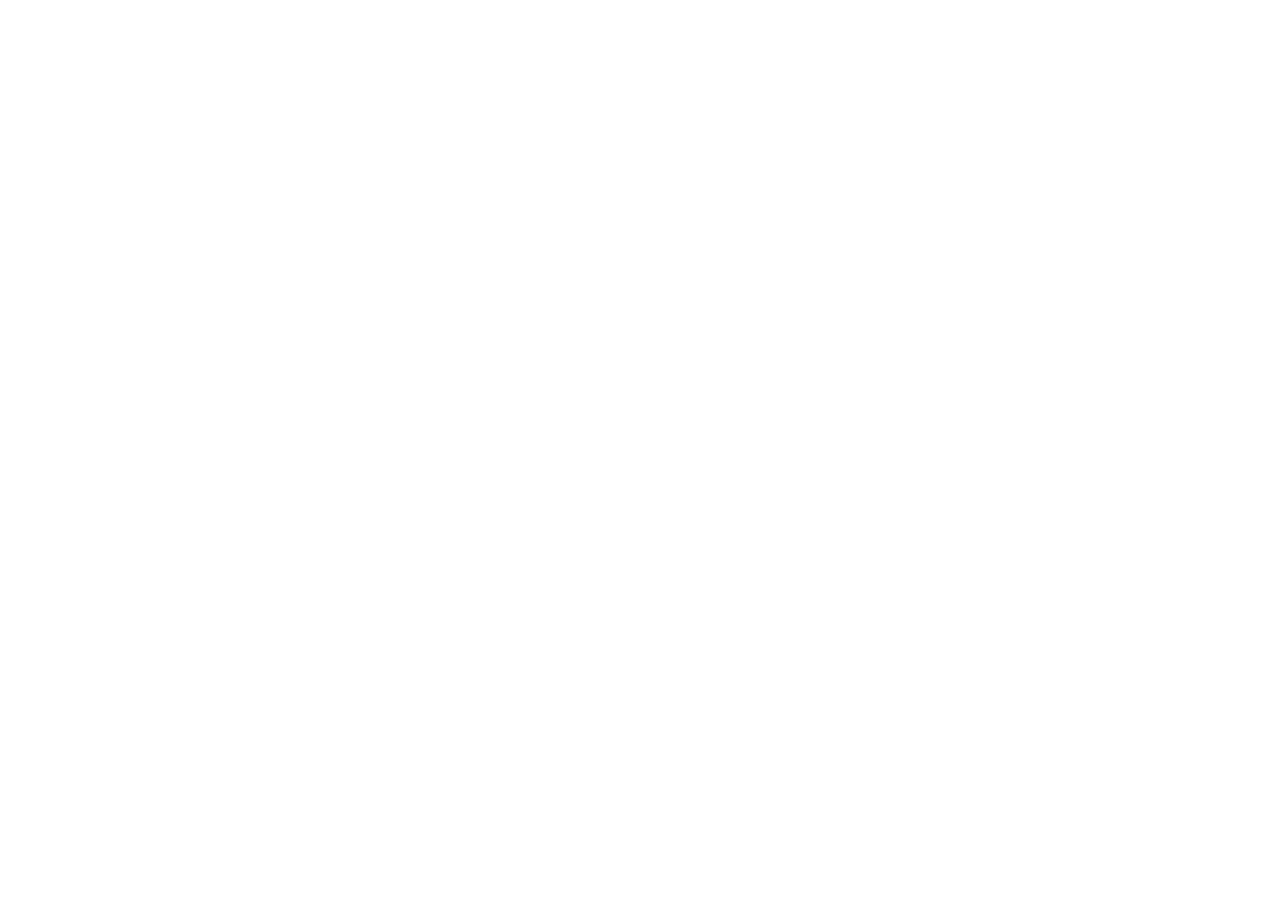
==== index.html @ 2d4889e8 "Add branding and metadata - Updated page title to 'James Rindos | Portfolio' - Added proper meta des" ====
<!doctype html>
<html lang="en">
  <head>
    <meta charset="UTF-8" />
    <meta name="viewport" content="width=device-width, initial-scale=1.0" />
    <title>James Rindos | Portfolio</title>
    <meta name="description" content="James Rindos - Creative portfolio exploring AI video, political media, and digital experiences. Step into my virtual apartment." />
    <meta name="author" content="James Rindos" />

    <meta property="og:title" content="James Rindos | Portfolio" />
    <meta property="og:description" content="Step into my virtual apartment. Explore my work in AI video, political media, and creative technology." />
    <meta property="og:type" content="website" />
    <meta property="og:image" content="https://lovable.dev/opengraph-image-p98pqg.png" />

    <meta name="twitter:card" content="summary_large_image" />
    <meta name="twitter:site" content="@slimjimm318" />
    <meta name="twitter:image" content="https://lovable.dev/opengraph-image-p98pqg.png" />
    
    <!-- Favicon -->
    <link rel="icon" type="image/svg+xml" href="data:image/svg+xml,<svg xmlns='http://www.w3.org/2000/svg' viewBox='0 0 100 100'><text y='.9em' font-size='90'>🏠</text></svg>" />
  </head>

  <body>
    <div id="root"></div>
    <script type="module" src="/src/main.tsx"></script>
  </body>
</html>
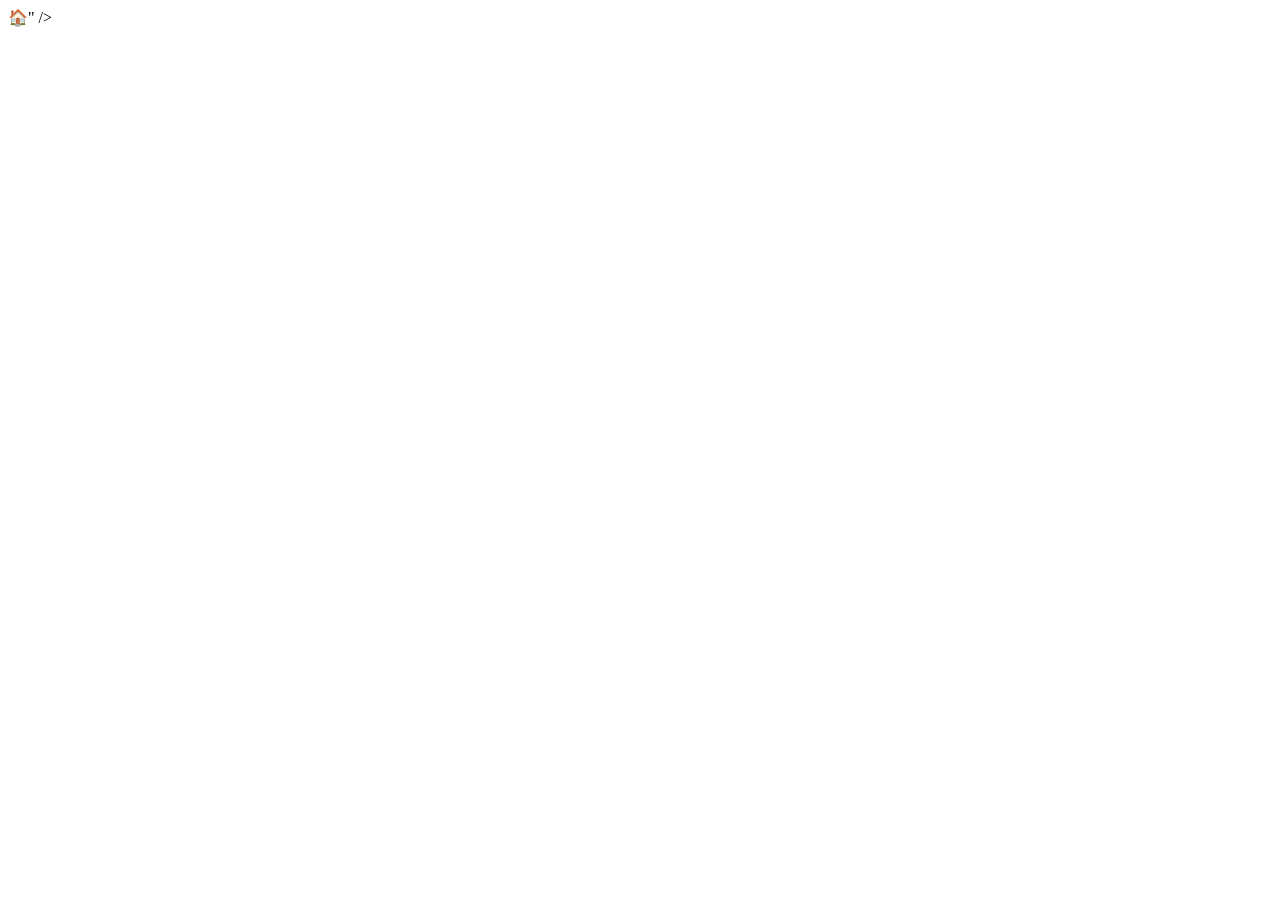
==== commit a7694915: "Update site info for publish Edited UI in Lovable" ====
--- a/index.html
+++ b/index.html
@@ -4,24 +4,29 @@
     <meta charset="UTF-8" />
     <meta name="viewport" content="width=device-width, initial-scale=1.0" />
     <title>James Rindos | Portfolio</title>
-    <meta name="description" content="James Rindos - Creative portfolio exploring AI video, political media, and digital experiences. Step into my virtual apartment." />
+    <meta name="description" content="James Rindos - Creative portfolio exploring AI video, political media, and digital experiences. Step into my virtual apartment.">
     <meta name="author" content="James Rindos" />
 
-    <meta property="og:title" content="James Rindos | Portfolio" />
-    <meta property="og:description" content="Step into my virtual apartment. Explore my work in AI video, political media, and creative technology." />
+    
+    
     <meta property="og:type" content="website" />
-    <meta property="og:image" content="https://lovable.dev/opengraph-image-p98pqg.png" />
+    <meta property="og:image" content="https://pub-bb2e103a32db4e198524a2e9ed8f35b4.r2.dev/810b5ad9-7e2a-4808-a32e-8fdb72cf583f/id-preview-e91cf024--a1bdee22-30db-4049-9aed-36082f140e79.lovable.app-1772339016177.png">
 
     <meta name="twitter:card" content="summary_large_image" />
     <meta name="twitter:site" content="@slimjimm318" />
-    <meta name="twitter:image" content="https://lovable.dev/opengraph-image-p98pqg.png" />
+    <meta name="twitter:image" content="https://pub-bb2e103a32db4e198524a2e9ed8f35b4.r2.dev/810b5ad9-7e2a-4808-a32e-8fdb72cf583f/id-preview-e91cf024--a1bdee22-30db-4049-9aed-36082f140e79.lovable.app-1772339016177.png">
     
     <!-- Favicon -->
-    <link rel="icon" type="image/svg+xml" href="data:image/svg+xml,<svg xmlns='http://www.w3.org/2000/svg' viewBox='0 0 100 100'><text y='.9em' font-size='90'>🏠</text></svg>" />
-  </head>
+    <link rel="icon" type="image/x-icon" href="&quot;data:image/svg+xml,&lt;svg"><text y='.9em' font-size='90'>🏠</text></svg>" />
+    <meta property="og:title" content="James Rindos | Portfolio">
+  <meta name="twitter:title" content="James Rindos | Portfolio">
+  <meta property="og:description" content="James Rindos - Creative portfolio exploring AI video, political media, and digital experiences. Step into my virtual apartment.">
+  <meta name="twitter:description" content="James Rindos - Creative portfolio exploring AI video, political media, and digital experiences. Step into my virtual apartment.">
+</head>
 
   <body>
     <div id="root"></div>
     <script type="module" src="/src/main.tsx"></script>
   </body>
 </html>
+<!-- deployed Sun Mar  1 02:58:37 UTC 2026 -->
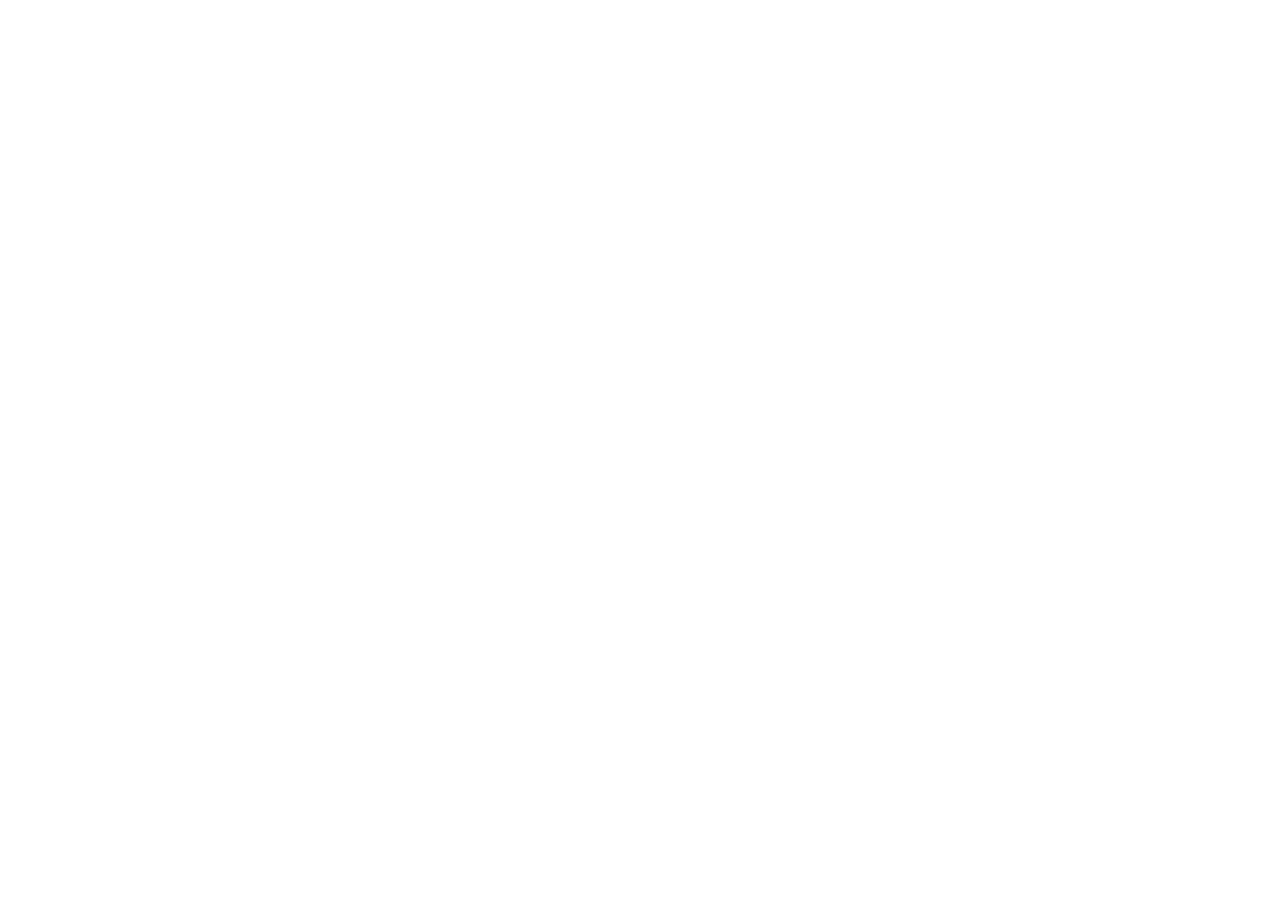
==== commit 029c71a0: "Fix broken assets and icons Replace three video sources (bolde, dsc, mudwtr) with external URLs Remo" ====
--- a/index.html
+++ b/index.html
@@ -17,7 +17,7 @@
     <meta name="twitter:image" content="https://pub-bb2e103a32db4e198524a2e9ed8f35b4.r2.dev/810b5ad9-7e2a-4808-a32e-8fdb72cf583f/id-preview-e91cf024--a1bdee22-30db-4049-9aed-36082f140e79.lovable.app-1772339016177.png">
     
     <!-- Favicon -->
-    <link rel="icon" type="image/x-icon" href="&quot;data:image/svg+xml,&lt;svg"><text y='.9em' font-size='90'>🏠</text></svg>" />
+    <link rel="icon" href="/favicon.ico" />
     <meta property="og:title" content="James Rindos | Portfolio">
   <meta name="twitter:title" content="James Rindos | Portfolio">
   <meta property="og:description" content="James Rindos - Creative portfolio exploring AI video, political media, and digital experiences. Step into my virtual apartment.">
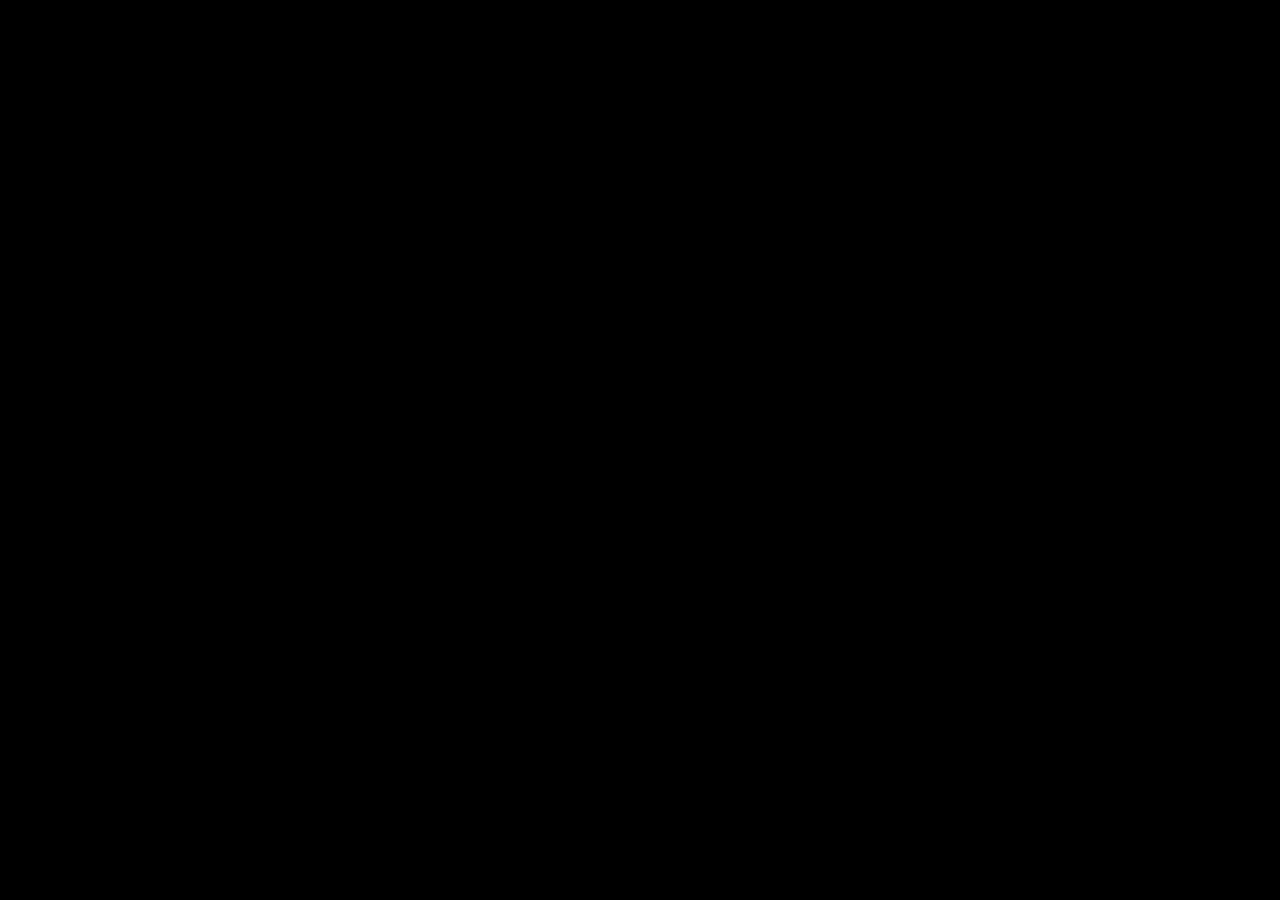
==== commit 8711a6ac: "Mobile: left vertical panel for video info, center socials, ensure black backgrounds" ====
--- a/index.html
+++ b/index.html
@@ -24,8 +24,8 @@
   <meta name="twitter:description" content="James Rindos - Creative portfolio exploring AI video, political media, and digital experiences. Step into my virtual apartment.">
 </head>
 
-  <body>
-    <div id="root"></div>
+  <body style="background:#000;margin:0;padding:0;">
+    <div id="root" style="background:#000;min-height:100vh;"></div>
     <script type="module" src="/src/main.tsx"></script>
   </body>
 </html>
